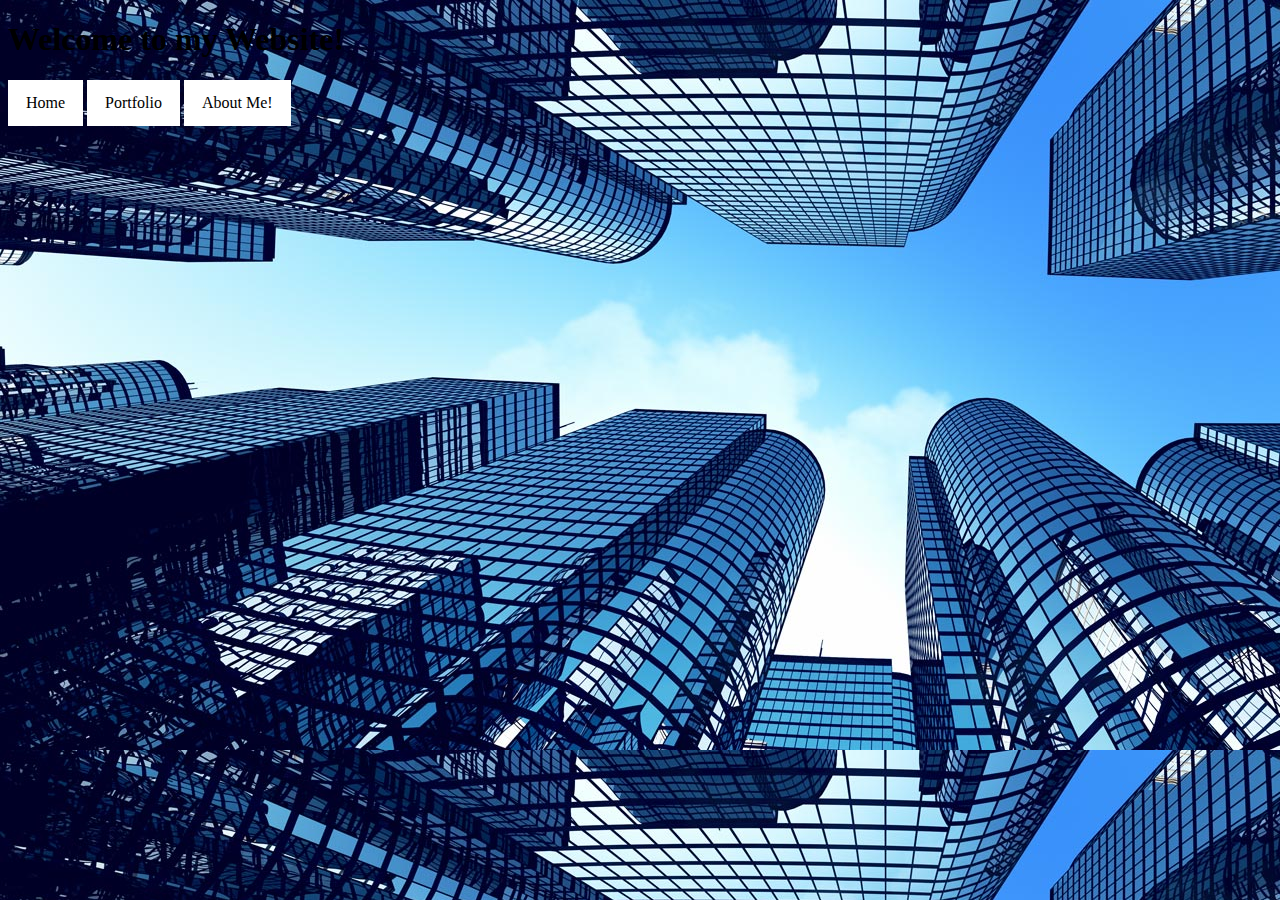
==== index.html @ d84a38fa "Initial commit" ====
<!doctype html>
<html lang="en">
<head><link href="style.css" rel="stylesheet" type="text/css"></head>
<head> 
  <head>
    <meta charset="utf-8">
    <title>Home</title>
  </head>
      <style>
	  
		a:link, a:visited {
    background-color: white;
    color: black;
    padding: 14px 18px;
    text-align: center;
    text-decoration: none;
	font-family: "Marker Felt", "Castellar", fantasy;
    display: inline-block;
}

a:hover, a:active {
    background-color: powderblue;
}
</style>
</head>
<body>

<header>
  <h1 style="font-family: Broadway;"> Welcome to my Website! </h1>
	</header>

  <body background="index images/city.jpg">
	<a href="index.html">Home</a>
    <a href="portfolio/portfolio.html">Portfolio</a>
	<a href="about me.html">About Me!</a>
	

  </body>
</html>
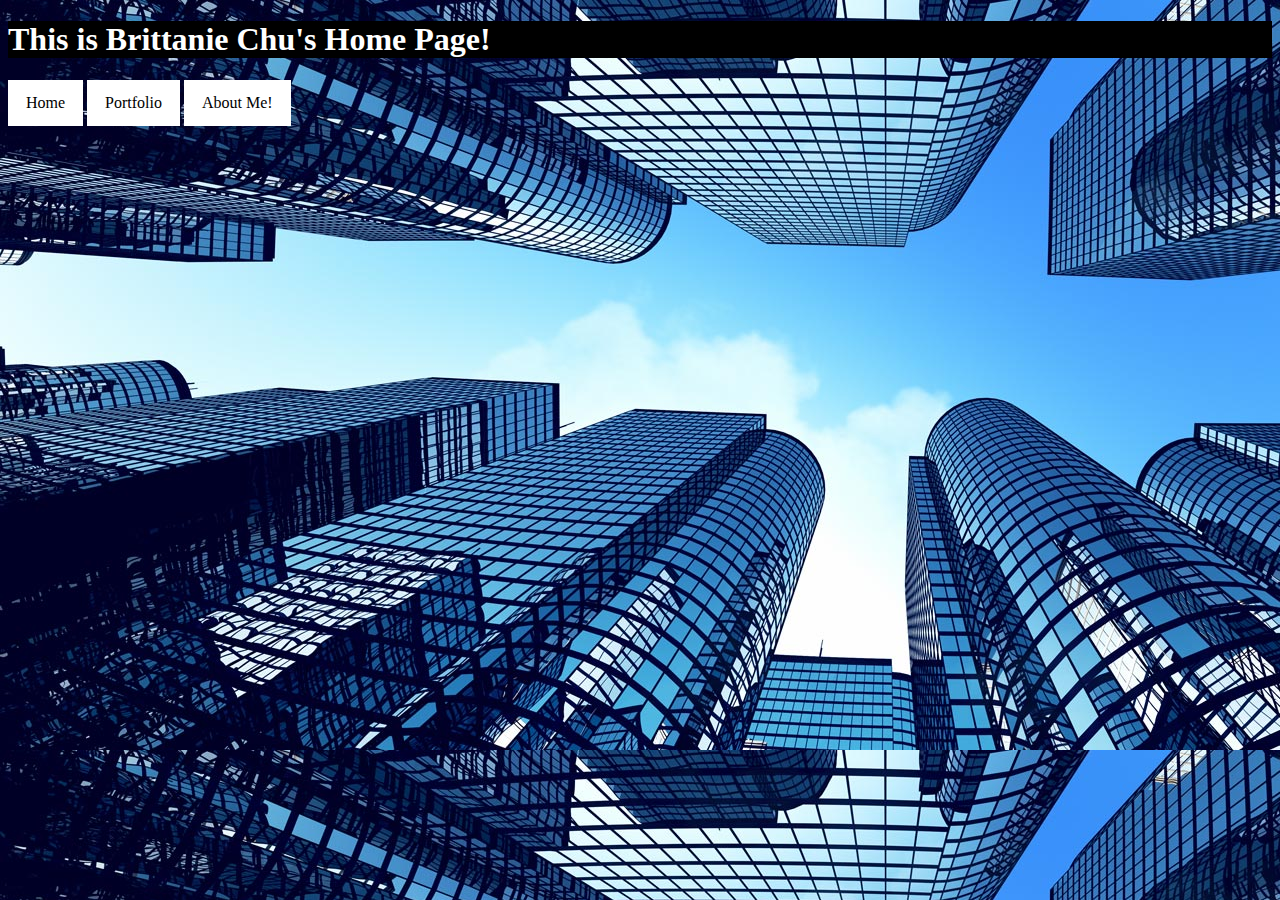
==== commit bc02fad5: "Changed the heading" ====
--- a/index.html
+++ b/index.html
@@ -26,7 +26,7 @@
 <body>
 
 <header>
-  <h1 style="font-family: Broadway;"> Welcome to my Website! </h1>
+  <h1 style="font-family: Broadway;"> This is Brittanie Chu's Home Page! </h1>
 	</header>
 
   <body background="index images/city.jpg">
--- a/style.css
+++ b/style.css
@@ -0,0 +1,38 @@
+<style>
+.flex-container {
+    display: -webkit-flex;
+    display: flex;
+    -webkit-flex-flow: row wrap;
+    flex-flow: row wrap;
+    text-align: center;
+}
+
+.flex-container > * {
+    padding: 15px;
+    -webkit-flex: 1 100%;
+    flex: 1 100%;
+}
+
+.article {
+    text-align: left;
+}
+
+header {background: black;color:white;}
+footer {background: #aaa;color:white;}
+.nav {background:#eee;}
+
+.nav ul {
+    list-style-type: none;
+ padding: 0;
+}
+   
+.nav ul a {
+ text-decoration: none;
+}
+
+@media all and (min-width: 768px) {
+    .nav {text-align:left;-webkit-flex: 1 auto;flex:1 auto;-webkit-order:1;order:1;}
+    .article {-webkit-flex:5 0px;flex:5 0px;-webkit-order:2;order:2;}
+    footer {-webkit-order:3;order:3;}
+}
+</style>